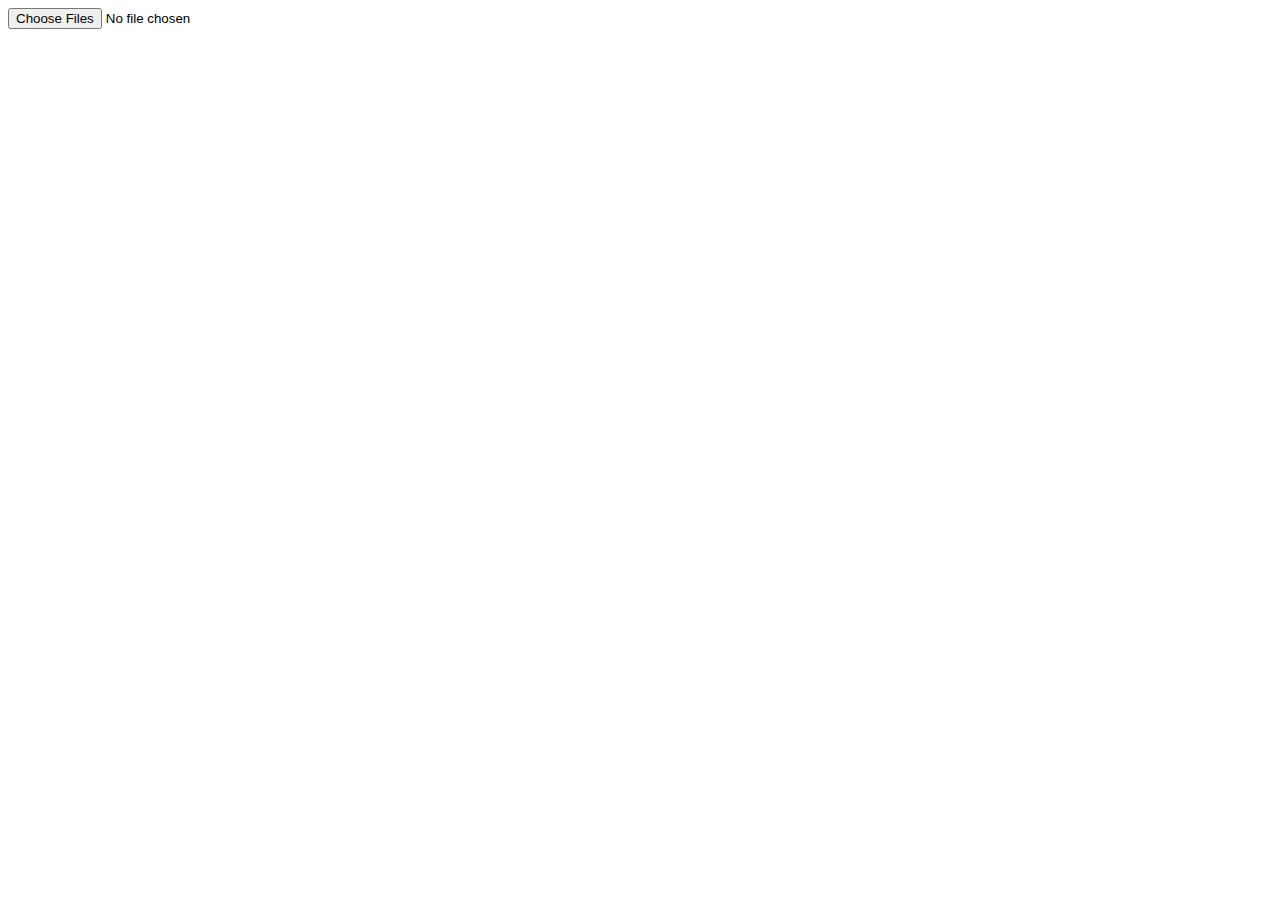
==== HTML5/fileUpload/upload/upload.html @ 58beba93 "Add drag n drop file upload" ====
<!DOCTYPE html>
<html lang="en">
<head>
  <meta charset="UTF-8">
  <title>File upload tutorial</title>
</head>
<body>
  <input id="files" type="file" name="files[]" multiple>
  <output id="list"></output>
</body>
</html>
<script type="text/javascript">
  function handleFileSelect(e) {
    var files = e.target.files;

    var output = [];
    for(var i=0, f; f = files[i]; i++) {
      output.push('<li><strong>', escape(f.name), '</strong> (', f.type || 'n/a', ')</li>');
    }
    document.getElementById('list').innerHTML = '<ul>' + output.join('') + '</ul>';
  }
  document.getElementById('files').addEventListener('change', handleFileSelect, false);
</script>
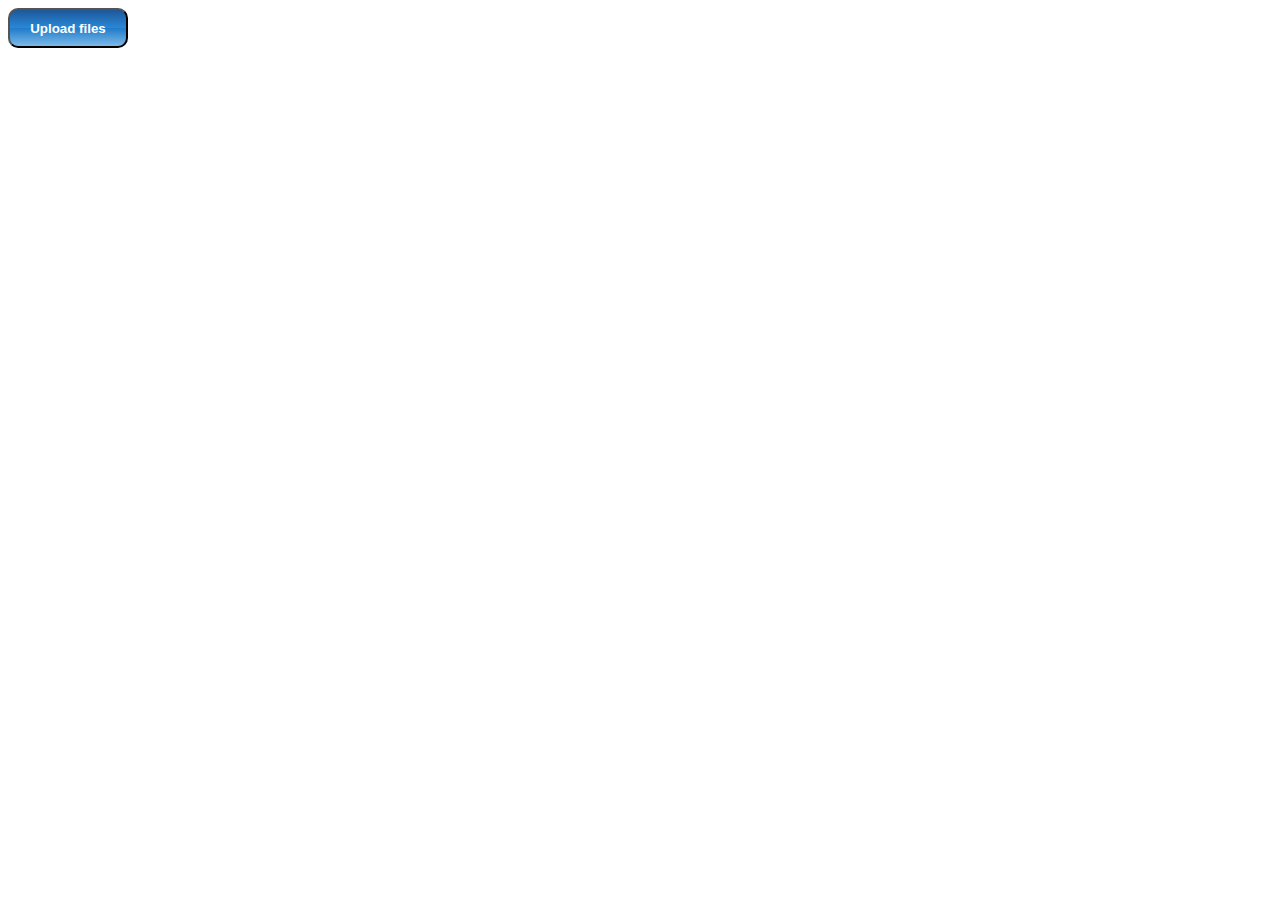
==== commit b656aa0e: "Style upload button" ====
--- a/HTML5/fileUpload/upload/upload.html
+++ b/HTML5/fileUpload/upload/upload.html
@@ -3,13 +3,20 @@
 <head>
   <meta charset="UTF-8">
   <title>File upload tutorial</title>
+  <link rel="stylesheet" href="style.css" media="all">
 </head>
 <body>
+  <button id="upload_button">Upload files</button>
   <input id="files" type="file" name="files[]" multiple>
   <output id="list"></output>
 </body>
 </html>
 <script type="text/javascript">
+
+  function handleClick(e) {
+    document.getElementById('files').click();
+  }
+
   function handleFileSelect(e) {
     var files = e.target.files;
 
@@ -20,4 +27,5 @@
     document.getElementById('list').innerHTML = '<ul>' + output.join('') + '</ul>';
   }
   document.getElementById('files').addEventListener('change', handleFileSelect, false);
+  document.getElementById('upload_button').addEventListener('click', handleClick, false);
 </script>
--- a/HTML5/fileUpload/upload/style.css
+++ b/HTML5/fileUpload/upload/style.css
@@ -0,0 +1,20 @@
+#files {
+  display:none;
+}
+
+#upload_button {
+  height: 40px;
+  width: 120px;
+  color: white;
+  font-weight: bold;
+  border-radius: 10px;
+
+  background: #1e5799; /* Old browsers */
+  background: -moz-linear-gradient(top,  #1e5799 0%, #2989d8 50%, #207cca 51%, #7db9e8 100%); /* FF3.6+ */
+  background: -webkit-gradient(linear, left top, left bottom, color-stop(0%,#1e5799), color-stop(50%,#2989d8), color-stop(51%,#207cca), color-stop(100%,#7db9e8)); /* Chrome,Safari4+ */
+  background: -webkit-linear-gradient(top,  #1e5799 0%,#2989d8 50%,#207cca 51%,#7db9e8 100%); /* Chrome10+,Safari5.1+ */
+  background: -o-linear-gradient(top,  #1e5799 0%,#2989d8 50%,#207cca 51%,#7db9e8 100%); /* Opera 11.10+ */
+  background: -ms-linear-gradient(top,  #1e5799 0%,#2989d8 50%,#207cca 51%,#7db9e8 100%); /* IE10+ */
+  background: linear-gradient(to bottom,  #1e5799 0%,#2989d8 50%,#207cca 51%,#7db9e8 100%); /* W3C */
+  filter: progid:DXImageTransform.Microsoft.gradient( startColorstr='#1e5799', endColorstr='#7db9e8',GradientType=0 ); /* IE6-9 */
+}
